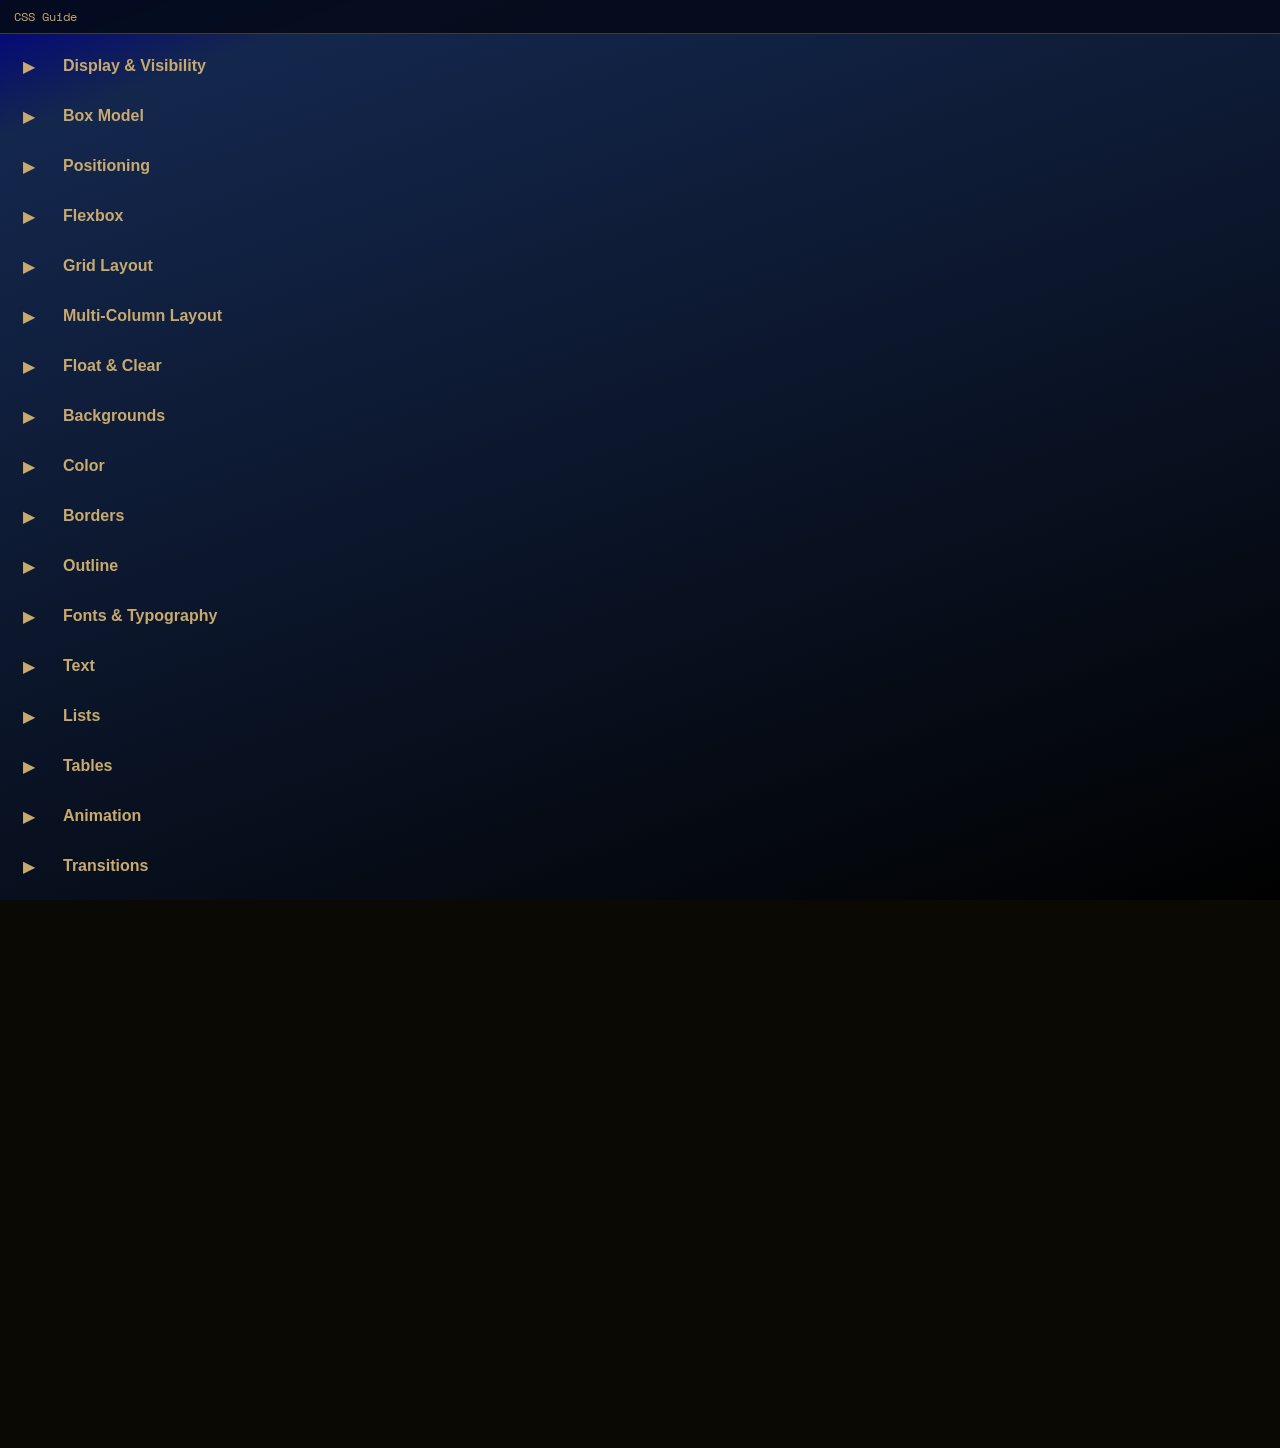
==== css_guide.html @ e81c5979 "Update css_guide.html" ====
<!DOCTYPE html>
<html lang="en">
<head>
  <meta charset="UTF-8" />
  <meta name="viewport" content="width=device-width, initial-scale=1.0" />
  <title>CSS Guide</title>
  <link rel="preconnect" href="https://fonts.googleapis.com" />
  <link rel="preconnect" href="https://fonts.gstatic.com" crossorigin />
  <link href="https://fonts.googleapis.com/css2?family=Azeret+Mono:wght@400;500&family=Lato:wght@400;700&family=Playfair+Display:wght@400;600&family=Space+Mono:wght@400;700&display=swap" rel="stylesheet" />
  <link rel="stylesheet" href="css_guide.css" />
  <link rel="manifest" href="css_guide_manifest.json">
  <style>
    /* ── CSS Guide page-specific styles ───────────────────────── */

    .topic-list {
      list-style: none;
      margin: 0;
      padding: 0;
      width: 100%;
    }

    .topic-group {
      margin: 4px 8px;
     
    }

    .topic-trigger {
      display: flex;
      align-items: center;
      gap: 10px;
      cursor: pointer;
      padding: 8px 5px;
    }

    .topic-trigger h4 {
      margin: 0;
    }

    .topic-property-list {
      padding-left: 50px;
      margin: 0 0;
    }

    .property-item {
      font-family: 'Azeret Mono', monospace;
      font-size: 13px;
      color: #9c9e88;
      padding: 5px 8px;
      cursor: pointer;
    }

    .property-item:active {
      color: #c8a96e;
    }

    .code-block {
      font-family: 'Space Mono', monospace;
      font-size: 12px;
      color: #c8a96e;
      background: rgba(0,0,0,0.4);
      border-left: 2px solid rgba(200,169,110,0.4);
      padding: 10px 22px;
      margin: 8px 0;
      overflow-x: auto;
      white-space: pre-wrap;
      word-break: break-word;
    }

    .syntax-example {
      font-family: 'Space Mono', monospace;
      font-size: 12px;
      color: rgba(200,169,110,0.65);
      text-indent: 0;
      padding: 2px 8px;
    }

    #css-back-btn {
      margin: 8px;
    }
  </style>
</head>
<body>

  <!-- BREADCRUMB -->
  <div id="css-guide-breadcrumb" class="css-guide-breadcrumb">
    <span class="breadcrumb-active">CSS Guide</span>
  </div>

  <!-- BACK BUTTON (visible only in detail view) -->
  <div id="css-back-btn" class="hidden">
    <button class="blue-btn" onclick="show_topic_list()">← Back to Topics</button>
  </div>

  <!-- TOGGLE LIST VIEW -->
  <div id="css-toggle-list" class="content-block"></div>

  <!-- LESSON DETAIL VIEW -->
  <div id="css-lesson-detail" class="content-block hidden"></div>

  <!-- DATA FILES -->
  <script src="css_guide_a_to_z_properties.js"></script>
  <script src="css_guide_topic_map.js"></script>
  <script src="css_guide_engine.js"></script>

</body>
</html>
---- css_guide.css ----
* { margin:0; padding:0; box-sizing:border-box; -webkit-tap-highlight-color:transparent; }
html, body { height:100%; overflow-x:hidden; background:#0a0904; }

body {
  background: linear-gradient(160deg,
    rgba(0,0,148,0.9) 0%,
    rgba(22,46,95,0.80) 10%,
    rgba(0,0,0,0.90) 100%
  );
  font-family: 'Lato', sans-serif;
  color: var(--text);
}

ol {
	margin-left: 20px;
}

div ol{
	padding-left: 10px;

}

h3 {
  
  font-family: 'Google Sans', sans-serif;
  font-weight: 400;
  color:#c8a96e;
  text-align:center;
  margin-bottom: 10px;
}

h4 {
    font-family: 'Google Sans', sans-serif;
    color:#c8a96e;
    margin-bottom: 10px;
	margin-top: 10px;
	text-indent: 10px;
}

h5 {
    font-family: 'Azeret Mono', monospace;
	font-weight: 400;
	font-style: normal;
	color: #9c9e88;
    text-align:left;
    margin: 10px;
	text-indent: 10px;
}

p {
  color: #fefeff;
  text-indent: 10px;
  margin: 5 px;
  padding: 0px;
  font-size: 16px;
}

hr {
  color:#c8a96e;
  margin-bottom: 10px;
}
.border-accent {
  
}

.align-center {
  
}

:root {
  --gold: #c8a96e;
  --dim-orange: rgba(255,160,66,0.5);
  --bright-orange: rgba(255,177,66,0.5);
  --gold-border: rgba(200,169,110,0.55);
  --gold-glow: rgba(255,206,138,0.5);
  --bg: #0e0c06;
  --text: #f0e8d0;
  --text-muted: rgba(240,232,208,0.55);
  --text-dim: rgba(200,169,110,0.65);
  --blue-btn-bg: radial-gradient(circle at center, rgba(173,216,230,0.62) 0%, rgba(0,100,190,0.80) 48%, rgba(5,12,28,0.90) 100%);
  --blue-pill-bg: radial-gradient(circle at center, rgba(0,128,255,1) 0%, rgba(0,128,255,0.5) 50%, rgba(0,0,0,0.3) 100%);
  --blue-border: rgba(80,160,220,0.5);
  --blue-glow: rgba(0,202,255,0.5);
}

/* ================================================================
   DESCRIPTORS - CONDITIONS
   ================================================================ */

.hidden {
  display: none;
}
.chevron {
  margin-right: 8px;
  color: #c8a96e;
  font-style: normal;
}
/* ================================================================
   BUTTONS
   ================================================================ */

.orange-btn {
  display: flex;
  padding: 4px; 
  font-family: 'Playfair Display', serif;
  background: orange;
  border: 2px solid gold;
  text-decoration: none;
  color: white;
  text-align: center;
  margin: 5px 5px;
}

.card .orange-btn {
	margin: 5px auto;
}

.gold-btn{
  display block;
  font: 12px '', serif;
  background: gold;
  border: 2px solid gold;
  border-radius: 5px;
  margin: auto; 
  justify-content: center; 
  padding: 5px; 
  align-items: center;
  text-align: center;
  text-decoration: none;
  color: black;
}

.gold-btn.align-left {
  margin: 2px 20px;
}

.gold-btn-44{
  display block;
  font-family: 'Playfair Display', serif;
  height: 44px; 
  width: 44px; 
  background: gold;
  border: 2px solid gold;
  margin: auto; 
  justify-content: center; 
  padding: 5px; 
  align-items: center;
  text-align: center;
  text-decoration: none;
  color: white;
}

.nav-btn {
  display: flex;
  justify-content: center;
  align-items: center;
  height: 44px;
  width: 150px;
  border: 3px solid var(--gold);
  background: var(--dim-orange);
  color: #e0f4ff;
  font-family: serif;
  font-size: 14px;
  margin: 5px auto
  text-decoration: none;
}


.blue-btn {
  display: flex;
  justify-content: center;
  align-items: center;
  height: 40px;
  width: 100%;
  border-radius: 4px;
  cursor: pointer;
  border: 3px solid var(--gold);
  background: var(--blue-btn-bg);
  color: #e0f4ff;
  font-family: 'Space Mono', monospace;
  font-size: 14px;
  transition: filter 0.2s;
  text-shadow: 0 0 8px rgba(120,200,255,0.4);
  box-shadow: 0 0 18px var(--blue-glow), inset 0 1px 0 rgba(180,230,255,0.12);
  padding: 5px;
  margin: 5px auto;
}
.blue-btn:active { background-color: orange; color: #0a0904; }
.blue-btn:disabled { opacity: 0.3; pointer-events: none; }

.blue-btn-150 {
  display: flex;
  justify-content: center;
  align-items: center;
  height: 44px;
  width: 150px;
  border: 3px solid var(--gold);
  background: var(--blue-btn-bg);
  color: #e0f4ff;
  font-size: 14px;
  margin: 5px auto;
  text-decoration: none;
}



/* ================================================================
   BLOCKS
   ================================================================ */
   
 .block-flex-row-no-border {
	display: flex;
	align-items: center;
	justify-content: space-between;
	border-width: 0px;
	gap: 10px;
	margin: 5px;
}

.flex-column {
	display: flex;
	flex-direction: column;
	
}
   
   .gold-block {
   	  display: flex;
   	  justify-content: center;
   	  align-items: center;
	  border: 2px double gold;
	  color: gold;
	  margin: 0px; 
	  background-color: var(--blue-btn-bg);
	  justify-content: center; 
	  padding: 2px; 
	  
}

   .white-block {
  	  display: flex;
	  border: 2px double white;
	  color: black;
	  margin: 0px; 
	  background-color: white;
	  justify-content: center; 
	  padding: 10px; 
	  align-items: center;
}

   .blue-block {
   	  display: flex;
	  border: 2px double gold;
	  color: var(--gold);
	  margin: 10px; 
	  background: var(--blue-bg);
	  justify-content: center; 
	  padding: 2px; 
	  align-items: center;
	  border-radius: 10px;
	  border: 2px solid gold;
	  color: var(gold-glow);
	  font-family: 'Roman', serif;
	  font-size: 16px; letter-spacing: 0.10em;
	  align-items: center; 
	  padding: 5px;
	  
}


/* ================================================================
   BARS
   ================================================================ */
   .blue-bar {
	  height: 36px;
	  border-radius: 10px;
	  border: 2px solid gold;
	  background: var(--blue-bg);
	  color: var(gold-glow);
	  font-family: 'Playfair Display', serif;
	  font-size: 14px; letter-spacing: 0.14em;
	  display: block; 
	  align-items: center; 
	  justify-content: center;
	  margin: 10px;
	  padding: 5px;
	  
}

/* ================================================================
   FONT STYLES
   ================================================================ */
   .gold-font {
   	  display: inline-block;
	  color: gold;
	  margin: 0px; 
	  font: bold serif 12px;
	  justify-content: center; 
	  padding: 10px; 
	  align-items: center;
}

/* ================================================================
   CARD
   ================================================================ */
.card {
  display: flex;
  justify-content: center;
  align-items: center;
  flex-direction: column;
  box-sizing: border-box;
  border: 2px solid gold;
  border-radius: 16px;
  background: linear-gradient(160deg,
    rgba(0,50,120,0.35) 0%,
    rgba(65,156,185,0.05) 80%,
    rgba(50,50,50,0.30) 100%
  );
  overflow: hidden;
  box-shadow: 0 0 40px rgba(0,0,0,0.6), inset 0 1px 0 rgba(200,169,110,0.12);
  position: relative;
  max-width: 100vw;
  margin: 5px;
  padding: 5px;

}


.overflow-y {
	overflow-y: auto;
	scroll-behavior: smooth;
}


.flex-row {
	
	flex-direction: row;
	justify-content: space-between;
	align-items: center;
}


.card.align-left {
	align-items: flex-start;
}

.card > .align-center {
	align-items: center;
}

.card::before {
  content: '◆';
  position: absolute; top: 12px; right: 14px;
  color: rgba(200,169,110,0.1);
  font-size: 28px; pointer-events: none;
  width: 100%;
  padding: 0px;
}


/* ================================================================
   TIP BOX
   ================================================================ */
.tip-box {
  border-left: 2px solid var(--gold);
  padding: 10px 14px;
  margin: 10px 0;
  font-family: 'Lato', sans-serif;
  font-size: 14px;
  font-style: italic;
  color: rgba(200,169,110,0.7);
  line-height: 1.55;
  background: var(--gold-glow);
  border-radius: 0 6px 6px 0;
  text-indent: 10px;
}

.title-row {
  display: flex;
  align-items: center;
  gap: 8px;
}

/* ================================================================
   PAGE ORNAMENT
   ================================================================ */
.page-ornament {
  font-family: 'Space Mono', monospace;
  font-size: 9px; letter-spacing: 0.2em;
  color: rgba(200,169,110,0.25);
  text-align: center;
  padding: 10px 0 24px;
}
/* Preview Modal */
.preview-overlay {
  display: none;
  position: fixed;
  inset: 0;
  background: rgba(0, 0, 0, 0.78);
  z-index: 9999;
  justify-content: center;
  align-items: center;
}

.preview-overlay.open {
  display: flex;
}

.preview-box {
  position: relative;
  background: #0d1b2a;
  border: 2px solid #c8a96e;
  border-radius: 10px;
  padding: 20px;
  max-width: 92vw;
  max-height: 88vh;
  overflow-y: auto;
  text-align: center;
}

.preview-label {
  color: #c8a96e;
  font-family: 'Playfair Display', serif;
  font-size: 0.85rem;
  letter-spacing: 0.1em;
  text-transform: uppercase;
  margin: 0 0 10px;
}

.preview-box img {
  display: block;
  width: 100%;
  max-width: 640px;
  border-radius: 6px;
  border: 1px solid #c8a96e44;
}

.preview-close {
  position: absolute;
  top: 10px;
  right: 14px;
  background: none;
  border: none;
  color: #c8a96e;
  font-size: 1.4rem;
  cursor: pointer;
  line-height: 1;
}
.tool-tip {
  padding: 15px;
  margin: auto;
  font: 14px black;
  background: var(--dim-orange);
  border-right: 10px solid var(--bright-orange);
}
.text-input {
	height: 44px;
	background: black;
	color: white;
	text-align: center;
	font-size: 14px;
}


/* =======================================
   GROCERY MENU ITEMS
======================================== */

/* =========================
   GROCERY MENU TOGGLE LIST
   ========================= */

#grocery-menu {
  display: flex;
  flex-direction: column;
  align-items: flex-start;
  width: 100%;
  box-sizing: border-box;
  overflow-x: hidden;
}

#grocery-menu #grocery-menu-list {
  margin: 10;
  padding: 0;
}

#grocery-menu .toggle-menu-group {
  list-style: none;
  margin: 30px;
  padding: 0;
}

#grocery-menu .toggle-menu-trigger {
  display: flex;
  align-items: center;
  justify-content: flex-start;
  gap: 30px; /* or whatever value you want */
  cursor: pointer;
  padding: 6px 5px;
}

#grocery-menu .grocery-menu-chevron {
  margin-right: 0px;
}

#grocery-menu .toggle-menu-list {
  margin: 0;
  padding-left: 18px;
}

#grocery-menu .toggle-menu-li {
  list-style: none;
  padding: 4px 10px;
  display: flex;
  justify-content: space-between;
  align-items: center;
}

#grocery-menu .add-btn {
  background: #ff8c00;
  color: #fff;
  border: none;
  padding: 4px 8px;
  margin-left: 10px;
  border-radius: 6px;
  cursor: pointer;
  font-size: 12px;
  display: inline-flex;
  align-items: center;
}

#grocery-menu .add-btn:hover {
  background: #e67600;
  margin-right: 8px;
}


/* ------ GROCERY LIST NOTEPAD MENU ---- */
.notepad-list {
  width: 100%;
}

.card.notepad-list {
  align-items: stretch;
  justify-content: flex-start;
  width: 100%;
}

.notepad-item {
  display: flex;
  align-items: center;
  justify-content: flex-start ;
  gap: 30px;
  font-family: 'Playfair Display', serif;
  font-weight: 400;
  font-size: 18px;
  color: var(--white);
  margin: 0px;
  padding: 5px;
  
}

.notepad-remove {
  margin-left: auto;
  margin-right: 10px;
  padding: 5px;
  background: orange;
}

.notepad-checkbox {
  margin: 10px 10px;
}

/* ------ GROCERY MENU ITEMS ---- */


/* =========================================================
   BACK BUTTON
========================================================= */

.menu-back-btn {
  cursor: pointer;
}


/* =========================================================
   RECIPE ITEMS
========================================================= */

.menu-item {
  
  cursor: pointer;
}


/* =========================================================
   LABELS + ARROWS
========================================================= */

.recipe-label {

}

.recipe-arrow {

}
/* =========================================================
   END COOKBOOK MENU STYLES
========================================================= */

.css-guide-breadcrumb {
  position: sticky;
  top: 0;
  z-index: 50;
  background: rgba(5,12,28,0.95);
  border-bottom: 1px solid rgba(200,169,110,0.3);
  padding: 8px 14px;
  font-family: 'Space Mono', monospace;
  font-size: 12px;
  color: rgba(200,169,110,0.6);
}

.breadcrumb-active {
  color: #c8a96e;
}

.breadcrumb-sep {
  color: rgba(200,169,110,0.4);
}

.content-block {
	padding: 5px;
}
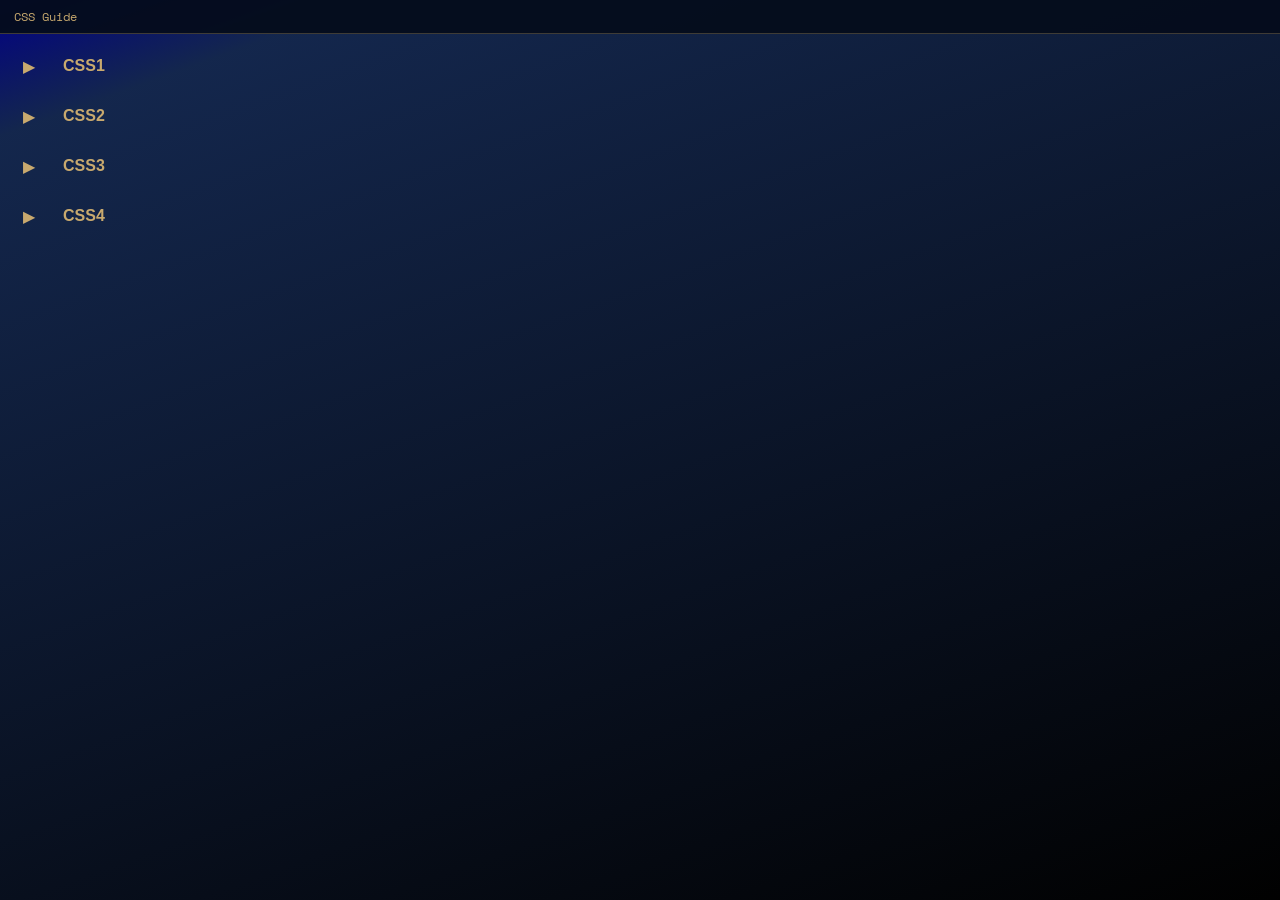
==== commit 2a5dd751: "Add files via upload" ====
--- a/css_guide.html
+++ b/css_guide.html
@@ -9,75 +9,6 @@
   <link href="https://fonts.googleapis.com/css2?family=Azeret+Mono:wght@400;500&family=Lato:wght@400;700&family=Playfair+Display:wght@400;600&family=Space+Mono:wght@400;700&display=swap" rel="stylesheet" />
   <link rel="stylesheet" href="css_guide.css" />
   <link rel="manifest" href="css_guide_manifest.json">
-  <style>
-    /* ── CSS Guide page-specific styles ───────────────────────── */
-
-    .topic-list {
-      list-style: none;
-      margin: 0;
-      padding: 0;
-      width: 100%;
-    }
-
-    .topic-group {
-      margin: 4px 8px;
-     
-    }
-
-    .topic-trigger {
-      display: flex;
-      align-items: center;
-      gap: 10px;
-      cursor: pointer;
-      padding: 8px 5px;
-    }
-
-    .topic-trigger h4 {
-      margin: 0;
-    }
-
-    .topic-property-list {
-      padding-left: 50px;
-      margin: 0 0;
-    }
-
-    .property-item {
-      font-family: 'Azeret Mono', monospace;
-      font-size: 13px;
-      color: #9c9e88;
-      padding: 5px 8px;
-      cursor: pointer;
-    }
-
-    .property-item:active {
-      color: #c8a96e;
-    }
-
-    .code-block {
-      font-family: 'Space Mono', monospace;
-      font-size: 12px;
-      color: #c8a96e;
-      background: rgba(0,0,0,0.4);
-      border-left: 2px solid rgba(200,169,110,0.4);
-      padding: 10px 22px;
-      margin: 8px 0;
-      overflow-x: auto;
-      white-space: pre-wrap;
-      word-break: break-word;
-    }
-
-    .syntax-example {
-      font-family: 'Space Mono', monospace;
-      font-size: 12px;
-      color: rgba(200,169,110,0.65);
-      text-indent: 0;
-      padding: 2px 8px;
-    }
-
-    #css-back-btn {
-      margin: 8px;
-    }
-  </style>
 </head>
 <body>
 
@@ -101,6 +32,11 @@
   <script src="css_guide_a_to_z_properties.js"></script>
   <script src="css_guide_topic_map.js"></script>
   <script src="css_guide_engine.js"></script>
+  <script>
+  if ('serviceWorker' in navigator) {
+    navigator.serviceWorker.register('/CSS-Guide/css_guide_service_worker.js');
+  }
+</script>
 
 </body>
 </html>
--- a/css_guide.css
+++ b/css_guide.css
@@ -630,3 +630,71 @@
 .content-block {
 	padding: 5px;
 }
+    /* ── CSS Guide page-specific styles ───────────────────────── */
+
+    .topic-list {
+      list-style: none;
+      margin: 0;
+      padding: 0;
+      width: 100%;
+    }
+
+    .topic-group {
+      margin: 4px 8px;
+     
+    }
+
+    .topic-trigger {
+      display: flex;
+      align-items: center;
+      gap: 10px;
+      cursor: pointer;
+      padding: 8px 5px;
+    }
+
+    .topic-trigger h4 {
+      margin: 0;
+    }
+
+    .topic-property-list {
+      list-style: none;
+      padding-left: 50px;
+      margin: 0 0;
+    }
+
+    .property-item {
+      font-family: 'Azeret Mono', monospace;
+      font-size: 13px;
+      color: #9c9e88;
+      padding: 5px 8px;
+      cursor: pointer;
+    }
+
+    .property-item:active {
+      color: #c8a96e;
+    }
+
+    .code-block {
+      font-family: 'Space Mono', monospace;
+      font-size: 12px;
+      color: #c8a96e;
+      background: rgba(0,0,0,0.4);
+      border-left: 2px solid rgba(200,169,110,0.4);
+      padding: 10px 22px;
+      margin: 8px 0;
+      overflow-x: auto;
+      white-space: pre-wrap;
+      word-break: break-word;
+    }
+
+    .syntax-example {
+      font-family: 'Space Mono', monospace;
+      font-size: 12px;
+      color: rgba(200,169,110,0.65);
+      text-indent: 0;
+      padding: 2px 8px;
+    }
+
+    #css-back-btn {
+      margin: 8px;
+    }
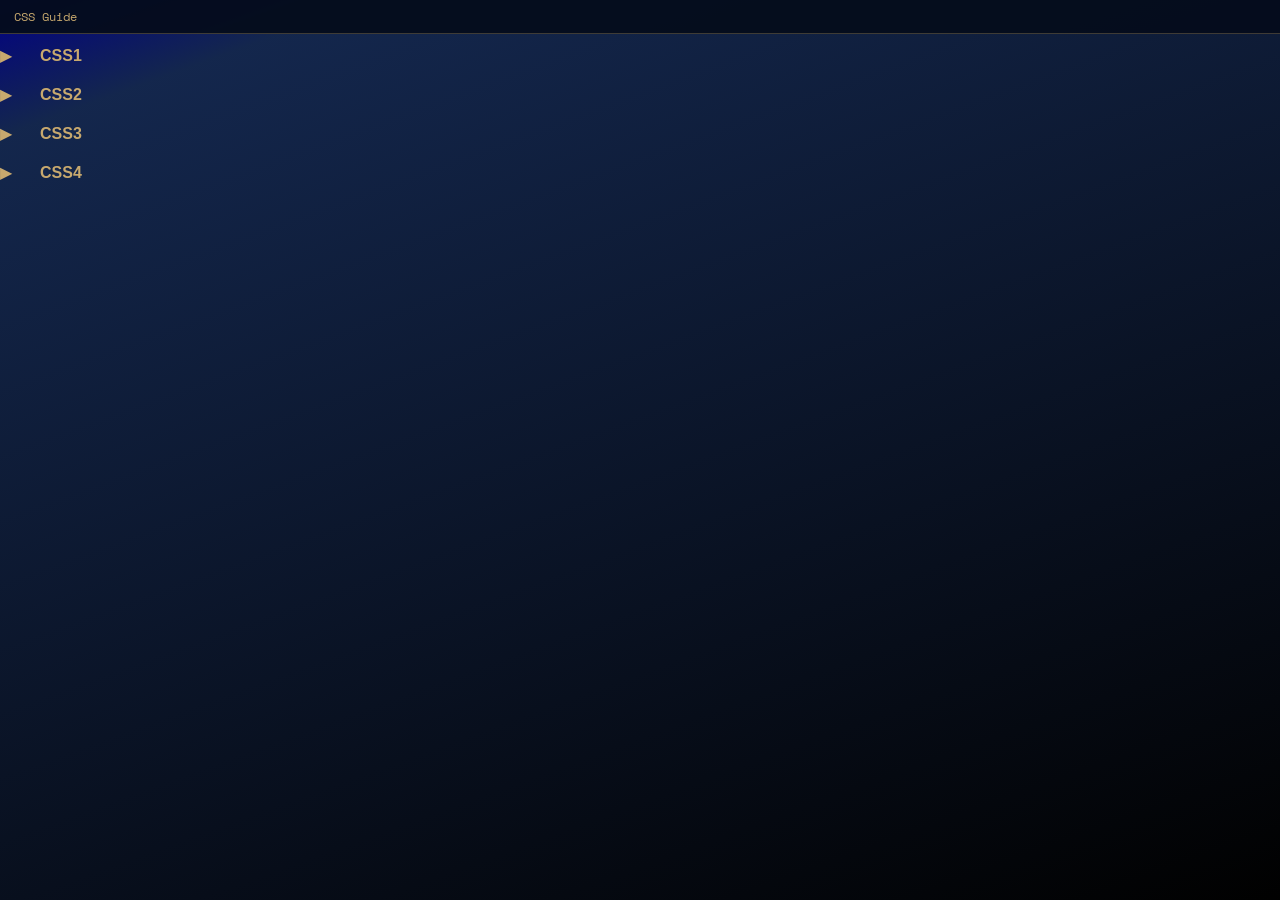
==== commit 4af21f41: "Add files via upload" ====
--- a/css_guide.html
+++ b/css_guide.html
@@ -27,10 +27,15 @@
 
   <!-- LESSON DETAIL VIEW -->
   <div id="css-lesson-detail" class="content-block hidden"></div>
+  
 
   <!-- DATA FILES -->
+  <script src="tier_1_css_levels.js"></script>
+  <script src="tier_2_lesson_topics.js"></script>
   <script src="css_guide_a_to_z_properties.js"></script>
+  <script src="css_guide_additional_values.js"></script>
   <script src="css_guide_topic_map.js"></script>
+  <script src="css_guide_default_values.js"></script>
   <script src="css_guide_engine.js"></script>
   <script>
   if ('serviceWorker' in navigator) {
--- a/css_guide.css
+++ b/css_guide.css
@@ -1,72 +1,11 @@
+/* ================================================================
+   RESET
+   ================================================================ */
 * { margin:0; padding:0; box-sizing:border-box; -webkit-tap-highlight-color:transparent; }
-html, body { height:100%; overflow-x:hidden; background:#0a0904; }
-
-body {
-  background: linear-gradient(160deg,
-    rgba(0,0,148,0.9) 0%,
-    rgba(22,46,95,0.80) 10%,
-    rgba(0,0,0,0.90) 100%
-  );
-  font-family: 'Lato', sans-serif;
-  color: var(--text);
-}
-
-ol {
-	margin-left: 20px;
-}
-
-div ol{
-	padding-left: 10px;
-
-}
-
-h3 {
-  
-  font-family: 'Google Sans', sans-serif;
-  font-weight: 400;
-  color:#c8a96e;
-  text-align:center;
-  margin-bottom: 10px;
-}
-
-h4 {
-    font-family: 'Google Sans', sans-serif;
-    color:#c8a96e;
-    margin-bottom: 10px;
-	margin-top: 10px;
-	text-indent: 10px;
-}
-
-h5 {
-    font-family: 'Azeret Mono', monospace;
-	font-weight: 400;
-	font-style: normal;
-	color: #9c9e88;
-    text-align:left;
-    margin: 10px;
-	text-indent: 10px;
-}
-
-p {
-  color: #fefeff;
-  text-indent: 10px;
-  margin: 5 px;
-  padding: 0px;
-  font-size: 16px;
-}
-
-hr {
-  color:#c8a96e;
-  margin-bottom: 10px;
-}
-.border-accent {
-  
-}
-
-.align-center {
-  
-}
-
+
+/* ================================================================
+   ROOT VARIABLES
+   ================================================================ */
 :root {
   --gold: #c8a96e;
   --dim-orange: rgba(255,160,66,0.5);
@@ -84,219 +23,91 @@
 }
 
 /* ================================================================
-   DESCRIPTORS - CONDITIONS
-   ================================================================ */
-
+   ELEMENT SELECTORS
+   ================================================================ */
+html, body {
+  height:100%;
+  overflow-x:hidden;
+  background:#0a0904;
+}
+
+body {
+  background: linear-gradient(160deg,
+    rgba(0,0,148,0.9) 0%,
+    rgba(22,46,95,0.80) 10%,
+    rgba(0,0,0,0.90) 100%
+  );
+}
+
+h3 {
+  font-family: 'Google Sans', sans-serif;
+  font-weight: 400;
+  color: #c8a96e;
+  margin: 10px 0px 30px 70px;
+}
+
+h4 {
+  font-family: 'Google Sans', sans-serif;
+  color: #c8a96e;
+  margin-bottom: 10px;
+  margin-top: 10px;
+  text-indent: 10px;
+}
+
+h5 {
+  font-family: 'Azeret Mono', monospace;
+  font-weight: 400;
+  font-style: normal;
+  color: #9c9e88;
+  text-align: left;
+  margin: 10px;
+  text-indent: 10px;
+}
+
+p {
+  color: #fefeff;
+  text-indent: 10px;
+  margin: 5px;
+  padding: 20px;
+  font-size: 16px;
+}
+
+hr {
+  color: #c8a96e;
+  margin-bottom: 10px;
+}
+
+/* ================================================================
+   UTILITY
+   ================================================================ */
 .hidden {
   display: none;
 }
-.chevron {
-  margin-right: 8px;
-  color: #c8a96e;
-  font-style: normal;
-}
-/* ================================================================
-   BUTTONS
-   ================================================================ */
-
-.orange-btn {
-  display: flex;
-  padding: 4px; 
-  font-family: 'Playfair Display', serif;
-  background: orange;
-  border: 2px solid gold;
-  text-decoration: none;
-  color: white;
-  text-align: center;
-  margin: 5px 5px;
-}
-
-.card .orange-btn {
-	margin: 5px auto;
-}
-
-.gold-btn{
-  display block;
-  font: 12px '', serif;
-  background: gold;
-  border: 2px solid gold;
-  border-radius: 5px;
-  margin: auto; 
-  justify-content: center; 
-  padding: 5px; 
-  align-items: center;
-  text-align: center;
-  text-decoration: none;
-  color: black;
-}
-
-.gold-btn.align-left {
-  margin: 2px 20px;
-}
-
-.gold-btn-44{
-  display block;
-  font-family: 'Playfair Display', serif;
-  height: 44px; 
-  width: 44px; 
-  background: gold;
-  border: 2px solid gold;
-  margin: auto; 
-  justify-content: center; 
-  padding: 5px; 
-  align-items: center;
-  text-align: center;
-  text-decoration: none;
-  color: white;
-}
-
-.nav-btn {
-  display: flex;
-  justify-content: center;
-  align-items: center;
-  height: 44px;
-  width: 150px;
-  border: 3px solid var(--gold);
-  background: var(--dim-orange);
-  color: #e0f4ff;
-  font-family: serif;
-  font-size: 14px;
-  margin: 5px auto
-  text-decoration: none;
-}
-
-
-.blue-btn {
-  display: flex;
-  justify-content: center;
-  align-items: center;
-  height: 40px;
-  width: 100%;
-  border-radius: 4px;
-  cursor: pointer;
-  border: 3px solid var(--gold);
-  background: var(--blue-btn-bg);
-  color: #e0f4ff;
-  font-family: 'Space Mono', monospace;
-  font-size: 14px;
-  transition: filter 0.2s;
-  text-shadow: 0 0 8px rgba(120,200,255,0.4);
-  box-shadow: 0 0 18px var(--blue-glow), inset 0 1px 0 rgba(180,230,255,0.12);
-  padding: 5px;
-  margin: 5px auto;
-}
-.blue-btn:active { background-color: orange; color: #0a0904; }
-.blue-btn:disabled { opacity: 0.3; pointer-events: none; }
-
-.blue-btn-150 {
-  display: flex;
-  justify-content: center;
-  align-items: center;
-  height: 44px;
-  width: 150px;
-  border: 3px solid var(--gold);
-  background: var(--blue-btn-bg);
-  color: #e0f4ff;
-  font-size: 14px;
-  margin: 5px auto;
-  text-decoration: none;
-}
-
-
-
-/* ================================================================
-   BLOCKS
-   ================================================================ */
-   
- .block-flex-row-no-border {
-	display: flex;
-	align-items: center;
-	justify-content: space-between;
-	border-width: 0px;
-	gap: 10px;
-	margin: 5px;
+
+.align-center {
+  align-items: center;
+}
+
+.title-row {
+  display: flex;
+  align-items: center;
+  gap: 8px;
+}
+
+.flex-row {
+  flex-direction: row;
+  justify-content: space-between;
+  align-items: center;
 }
 
 .flex-column {
-	display: flex;
-	flex-direction: column;
-	
-}
-   
-   .gold-block {
-   	  display: flex;
-   	  justify-content: center;
-   	  align-items: center;
-	  border: 2px double gold;
-	  color: gold;
-	  margin: 0px; 
-	  background-color: var(--blue-btn-bg);
-	  justify-content: center; 
-	  padding: 2px; 
-	  
-}
-
-   .white-block {
-  	  display: flex;
-	  border: 2px double white;
-	  color: black;
-	  margin: 0px; 
-	  background-color: white;
-	  justify-content: center; 
-	  padding: 10px; 
-	  align-items: center;
-}
-
-   .blue-block {
-   	  display: flex;
-	  border: 2px double gold;
-	  color: var(--gold);
-	  margin: 10px; 
-	  background: var(--blue-bg);
-	  justify-content: center; 
-	  padding: 2px; 
-	  align-items: center;
-	  border-radius: 10px;
-	  border: 2px solid gold;
-	  color: var(gold-glow);
-	  font-family: 'Roman', serif;
-	  font-size: 16px; letter-spacing: 0.10em;
-	  align-items: center; 
-	  padding: 5px;
-	  
-}
-
-
-/* ================================================================
-   BARS
-   ================================================================ */
-   .blue-bar {
-	  height: 36px;
-	  border-radius: 10px;
-	  border: 2px solid gold;
-	  background: var(--blue-bg);
-	  color: var(gold-glow);
-	  font-family: 'Playfair Display', serif;
-	  font-size: 14px; letter-spacing: 0.14em;
-	  display: block; 
-	  align-items: center; 
-	  justify-content: center;
-	  margin: 10px;
-	  padding: 5px;
-	  
-}
-
-/* ================================================================
-   FONT STYLES
-   ================================================================ */
-   .gold-font {
-   	  display: inline-block;
-	  color: gold;
-	  margin: 0px; 
-	  font: bold serif 12px;
-	  justify-content: center; 
-	  padding: 10px; 
-	  align-items: center;
+  display: flex;
+  flex-direction: column;
+}
+
+.overflow-y {
+  overflow-y: auto;
+  scroll-behavior: smooth;
 }
 
 /* ================================================================
@@ -305,7 +116,7 @@
 .card {
   display: flex;
   justify-content: center;
-  align-items: center;
+  align-items: flex-start;
   flex-direction: column;
   box-sizing: border-box;
   border: 2px solid gold;
@@ -321,30 +132,18 @@
   max-width: 100vw;
   margin: 5px;
   padding: 5px;
-
-}
-
-
-.overflow-y {
-	overflow-y: auto;
-	scroll-behavior: smooth;
-}
-
-
-.flex-row {
-	
-	flex-direction: row;
-	justify-content: space-between;
-	align-items: center;
-}
-
+}
+
+.card .orange-btn {
+  margin: 5px auto;
+}
 
 .card.align-left {
-	align-items: flex-start;
+  align-items: flex-start;
 }
 
 .card > .align-center {
-	align-items: center;
+  align-items: center;
 }
 
 .card::before {
@@ -356,6 +155,175 @@
   padding: 0px;
 }
 
+/* ================================================================
+   BUTTONS
+   ================================================================ */
+.orange-btn {
+  display: flex;
+  padding: 4px;
+  font-family: 'Playfair Display', serif;
+  background: orange;
+  border: 2px solid gold;
+  text-decoration: none;
+  color: white;
+  text-align: center;
+  margin: 5px 5px;
+}
+
+.gold-btn {
+  display: block;
+  font: 12px '', serif;
+  background: gold;
+  border: 2px solid gold;
+  border-radius: 5px;
+  margin: auto;
+  justify-content: center;
+  padding: 5px;
+  align-items: center;
+  text-align: center;
+  text-decoration: none;
+  color: black;
+}
+
+.gold-btn.align-left {
+  margin: 2px 20px;
+}
+
+.gold-btn-44 {
+  display: block;
+  font-family: 'Playfair Display', serif;
+  height: 44px;
+  width: 44px;
+  background: gold;
+  border: 2px solid gold;
+  margin: auto;
+  justify-content: center;
+  padding: 5px;
+  align-items: center;
+  text-align: center;
+  text-decoration: none;
+  color: white;
+}
+
+.nav-btn {
+  display: flex;
+  justify-content: center;
+  align-items: center;
+  height: 44px;
+  width: 150px;
+  border: 3px solid var(--gold);
+  background: var(--dim-orange);
+  color: #e0f4ff;
+  font-family: serif;
+  font-size: 14px;
+  margin: 5px auto;
+  text-decoration: none;
+}
+
+.blue-btn {
+  display: flex;
+  justify-content: center;
+  align-items: center;
+  height: 40px;
+  width: 100%;
+  border-radius: 4px;
+  cursor: pointer;
+  border: 3px solid var(--gold);
+  background: var(--blue-btn-bg);
+  color: #e0f4ff;
+  font-family: 'Space Mono', monospace;
+  font-size: 14px;
+  transition: filter 0.2s;
+  text-shadow: 0 0 8px rgba(120,200,255,0.4);
+  box-shadow: 0 0 18px var(--blue-glow), inset 0 1px 0 rgba(180,230,255,0.12);
+  padding: 5px;
+  margin: 5px auto;
+}
+
+.blue-btn:active { background-color: orange; color: #0a0904; }
+.blue-btn:disabled { opacity: 0.3; pointer-events: none; }
+
+.blue-btn-150 {
+  display: flex;
+  justify-content: center;
+  align-items: center;
+  height: 44px;
+  width: 150px;
+  border: 3px solid var(--gold);
+  background: var(--blue-btn-bg);
+  color: #e0f4ff;
+  font-size: 14px;
+  margin: 5px auto;
+  text-decoration: none;
+}
+
+/* ================================================================
+   BLOCKS
+   ================================================================ */
+.block-flex-row-no-border {
+  display: flex;
+  align-items: center;
+  justify-content: space-between;
+  border-width: 0px;
+  gap: 10px;
+  margin: 5px;
+}
+
+.gold-block {
+  display: flex;
+  justify-content: center;
+  align-items: center;
+  border: 2px double gold;
+  color: gold;
+  margin: 0px;
+  background-color: var(--blue-btn-bg);
+  padding: 2px;
+}
+
+.white-block {
+  display: flex;
+  border: 2px double white;
+  color: black;
+  margin: 0px;
+  background-color: white;
+  justify-content: center;
+  padding: 10px;
+  align-items: center;
+}
+
+.blue-block {
+  display: flex;
+  border: 2px solid gold;
+  color: var(--gold);
+  margin: 10px;
+  background: var(--blue-btn-bg);
+  justify-content: center;
+  padding: 5px;
+  align-items: center;
+  border-radius: 10px;
+  font-family: 'Roman', serif;
+  font-size: 16px;
+  letter-spacing: 0.10em;
+}
+
+/* ================================================================
+   BARS
+   ================================================================ */
+.blue-bar {
+  height: 36px;
+  border-radius: 10px;
+  border: 2px solid gold;
+  background: var(--blue-pill-bg);
+  color: var(--gold);
+  font-family: 'Playfair Display', serif;
+  font-size: 14px;
+  letter-spacing: 0.14em;
+  display: block;
+  align-items: center;
+  justify-content: center;
+  margin: 10px;
+  padding: 5px;
+}
 
 /* ================================================================
    TIP BOX
@@ -374,77 +342,6 @@
   text-indent: 10px;
 }
 
-.title-row {
-  display: flex;
-  align-items: center;
-  gap: 8px;
-}
-
-/* ================================================================
-   PAGE ORNAMENT
-   ================================================================ */
-.page-ornament {
-  font-family: 'Space Mono', monospace;
-  font-size: 9px; letter-spacing: 0.2em;
-  color: rgba(200,169,110,0.25);
-  text-align: center;
-  padding: 10px 0 24px;
-}
-/* Preview Modal */
-.preview-overlay {
-  display: none;
-  position: fixed;
-  inset: 0;
-  background: rgba(0, 0, 0, 0.78);
-  z-index: 9999;
-  justify-content: center;
-  align-items: center;
-}
-
-.preview-overlay.open {
-  display: flex;
-}
-
-.preview-box {
-  position: relative;
-  background: #0d1b2a;
-  border: 2px solid #c8a96e;
-  border-radius: 10px;
-  padding: 20px;
-  max-width: 92vw;
-  max-height: 88vh;
-  overflow-y: auto;
-  text-align: center;
-}
-
-.preview-label {
-  color: #c8a96e;
-  font-family: 'Playfair Display', serif;
-  font-size: 0.85rem;
-  letter-spacing: 0.1em;
-  text-transform: uppercase;
-  margin: 0 0 10px;
-}
-
-.preview-box img {
-  display: block;
-  width: 100%;
-  max-width: 640px;
-  border-radius: 6px;
-  border: 1px solid #c8a96e44;
-}
-
-.preview-close {
-  position: absolute;
-  top: 10px;
-  right: 14px;
-  background: none;
-  border: none;
-  color: #c8a96e;
-  font-size: 1.4rem;
-  cursor: pointer;
-  line-height: 1;
-}
 .tool-tip {
   padding: 15px;
   margin: auto;
@@ -452,161 +349,24 @@
   background: var(--dim-orange);
   border-right: 10px solid var(--bright-orange);
 }
-.text-input {
-	height: 44px;
-	background: black;
-	color: white;
-	text-align: center;
-	font-size: 14px;
-}
-
-
-/* =======================================
-   GROCERY MENU ITEMS
-======================================== */
-
-/* =========================
-   GROCERY MENU TOGGLE LIST
-   ========================= */
-
-#grocery-menu {
-  display: flex;
-  flex-direction: column;
-  align-items: flex-start;
-  width: 100%;
-  box-sizing: border-box;
-  overflow-x: hidden;
-}
-
-#grocery-menu #grocery-menu-list {
-  margin: 10;
-  padding: 0;
-}
-
-#grocery-menu .toggle-menu-group {
-  list-style: none;
-  margin: 30px;
-  padding: 0;
-}
-
-#grocery-menu .toggle-menu-trigger {
-  display: flex;
-  align-items: center;
-  justify-content: flex-start;
-  gap: 30px; /* or whatever value you want */
-  cursor: pointer;
-  padding: 6px 5px;
-}
-
-#grocery-menu .grocery-menu-chevron {
-  margin-right: 0px;
-}
-
-#grocery-menu .toggle-menu-list {
-  margin: 0;
-  padding-left: 18px;
-}
-
-#grocery-menu .toggle-menu-li {
-  list-style: none;
-  padding: 4px 10px;
-  display: flex;
-  justify-content: space-between;
-  align-items: center;
-}
-
-#grocery-menu .add-btn {
-  background: #ff8c00;
-  color: #fff;
-  border: none;
-  padding: 4px 8px;
-  margin-left: 10px;
-  border-radius: 6px;
-  cursor: pointer;
-  font-size: 12px;
-  display: inline-flex;
-  align-items: center;
-}
-
-#grocery-menu .add-btn:hover {
-  background: #e67600;
-  margin-right: 8px;
-}
-
-
-/* ------ GROCERY LIST NOTEPAD MENU ---- */
-.notepad-list {
-  width: 100%;
-}
-
-.card.notepad-list {
-  align-items: stretch;
-  justify-content: flex-start;
-  width: 100%;
-}
-
-.notepad-item {
-  display: flex;
-  align-items: center;
-  justify-content: flex-start ;
-  gap: 30px;
-  font-family: 'Playfair Display', serif;
-  font-weight: 400;
-  font-size: 18px;
-  color: var(--white);
-  margin: 0px;
-  padding: 5px;
-  
-}
-
-.notepad-remove {
-  margin-left: auto;
-  margin-right: 10px;
-  padding: 5px;
-  background: orange;
-}
-
-.notepad-checkbox {
-  margin: 10px 10px;
-}
-
-/* ------ GROCERY MENU ITEMS ---- */
-
-
-/* =========================================================
-   BACK BUTTON
-========================================================= */
-
-.menu-back-btn {
-  cursor: pointer;
-}
-
-
-/* =========================================================
-   RECIPE ITEMS
-========================================================= */
-
-.menu-item {
-  
-  cursor: pointer;
-}
-
-
-/* =========================================================
-   LABELS + ARROWS
-========================================================= */
-
-.recipe-label {
-
-}
-
-.recipe-arrow {
-
-}
-/* =========================================================
-   END COOKBOOK MENU STYLES
-========================================================= */
-
+
+
+/* ================================================================
+   PAGE ORNAMENT
+   ================================================================ */
+.page-ornament {
+  font-family: 'Space Mono', monospace;
+  font-size: 9px;
+  letter-spacing: 0.2em;
+  color: rgba(200,169,110,0.25);
+  text-align: center;
+  padding: 10px 0 24px;
+}
+
+
+/* ================================================================
+   CSS GUIDE — BREADCRUMB / NAVIGATION
+   ================================================================ */
 .css-guide-breadcrumb {
   position: sticky;
   top: 0;
@@ -627,74 +387,140 @@
   color: rgba(200,169,110,0.4);
 }
 
+#css-back-btn {
+  margin: 8px;
+}
+
+/* ================================================================
+   CSS GUIDE — TIER 1 : VERSION LIST
+   ================================================================ */
+.topic-list {
+  list-style: none;
+  margin: 20;
+  padding: 0;
+  width: 100%;
+}
+
+.version-group {
+  margin: 4px 0px;
+}
+
 .content-block {
-	padding: 5px;
-}
-    /* ── CSS Guide page-specific styles ───────────────────────── */
-
-    .topic-list {
-      list-style: none;
-      margin: 0;
-      padding: 0;
-      width: 100%;
-    }
-
-    .topic-group {
-      margin: 4px 8px;
-     
-    }
-
-    .topic-trigger {
-      display: flex;
-      align-items: center;
-      gap: 10px;
-      cursor: pointer;
-      padding: 8px 5px;
-    }
-
-    .topic-trigger h4 {
-      margin: 0;
-    }
-
-    .topic-property-list {
-      list-style: none;
-      padding-left: 50px;
-      margin: 0 0;
-    }
-
-    .property-item {
-      font-family: 'Azeret Mono', monospace;
-      font-size: 13px;
-      color: #9c9e88;
-      padding: 5px 8px;
-      cursor: pointer;
-    }
-
-    .property-item:active {
-      color: #c8a96e;
-    }
-
-    .code-block {
-      font-family: 'Space Mono', monospace;
-      font-size: 12px;
-      color: #c8a96e;
-      background: rgba(0,0,0,0.4);
-      border-left: 2px solid rgba(200,169,110,0.4);
-      padding: 10px 22px;
-      margin: 8px 0;
-      overflow-x: auto;
-      white-space: pre-wrap;
-      word-break: break-word;
-    }
-
-    .syntax-example {
-      font-family: 'Space Mono', monospace;
-      font-size: 12px;
-      color: rgba(200,169,110,0.65);
-      text-indent: 0;
-      padding: 2px 8px;
-    }
-
-    #css-back-btn {
-      margin: 8px;
-    }+  padding: 0px;
+}
+
+.topic-trigger {
+  display: flex;
+  align-items: center;
+  gap: 10px;
+  cursor: pointer;
+  padding: 8px 0px;
+}
+
+.topic-trigger h4 {
+  margin: 0;
+}
+
+.chevron {
+  margin-right: 8px;
+  color: #c8a96e;
+  font-style: normal;
+}
+
+.topic-group-list {
+  list-style: none;
+  padding-left: 5px;
+  margin: 0px;
+}
+
+.topic-group-list li {
+  font-family: 'Space Mono', monospace;
+  font-size: 14px;
+  font-weight: 600;
+  padding: 10px 0;
+  border-bottom: 1px solid var(--gold);
+  color: #c2c2c2;
+}
+
+/* ================================================================
+   CSS GUIDE — TIER 2 : TOPIC GROUP LIST
+   ================================================================ */
+.topic-group {
+  margin: 0px;
+}
+
+.topic-property-list {
+  list-style: circle;
+  padding-left: 0px;
+  margin: 0px;
+}
+
+.topic-property-list li {
+  font-family: 'Space Mono', monospace;
+  font-size: 14px;
+  padding: 10px 10px;
+  border-bottom: 1px solid var(--gold);
+  color: #c2c2c2;
+}
+
+
+/* ================================================================
+   CSS GUIDE — TIER 3 : PROPERTY & VALUES
+   ================================================================ */
+#css-lesson-detail {
+  align-items: flex-start;
+}
+
+#css-lesson-detail h3 {
+  text-transform: capitalize;
+}
+
+#css-lesson-detail h5 {
+  color: #4caf50;
+  text-transform: capitalize;
+}
+
+.expand-list {
+  margin-left: 60px;
+  list-style-position: outside;
+}
+
+.expand-list li {
+  display: list-item;
+  padding-left: 10px;
+}
+
+.expand-title {
+  cursor: pointer;
+  font-family: 'Playfair Display', serif;
+  font-size: 16px;
+  font-weight: 600;
+  padding: 10px 0;
+  border-bottom: 1px solid var(--gold);
+  color: var(--gold);
+}
+
+.expand-title.expanded {
+  color: white;
+}
+
+.code-block {
+  font-family: 'Space Mono', monospace;
+  font-size: 12px;
+  color: #c8a96e;
+  background: rgba(0,0,0,0.4);
+  border-left: 2px solid rgba(200,169,110,0.4);
+  padding: 10px 22px;
+  margin: 8px 0;
+  overflow-x: auto;
+  white-space: pre-wrap;
+  word-break: break-word;
+}
+
+.syntax-example {
+  font-family: 'Space Mono', monospace;
+  font-size: 12px;
+  color: rgba(200,169,110,0.65);
+  text-indent: 0;
+  padding: 2px 8px;
+}
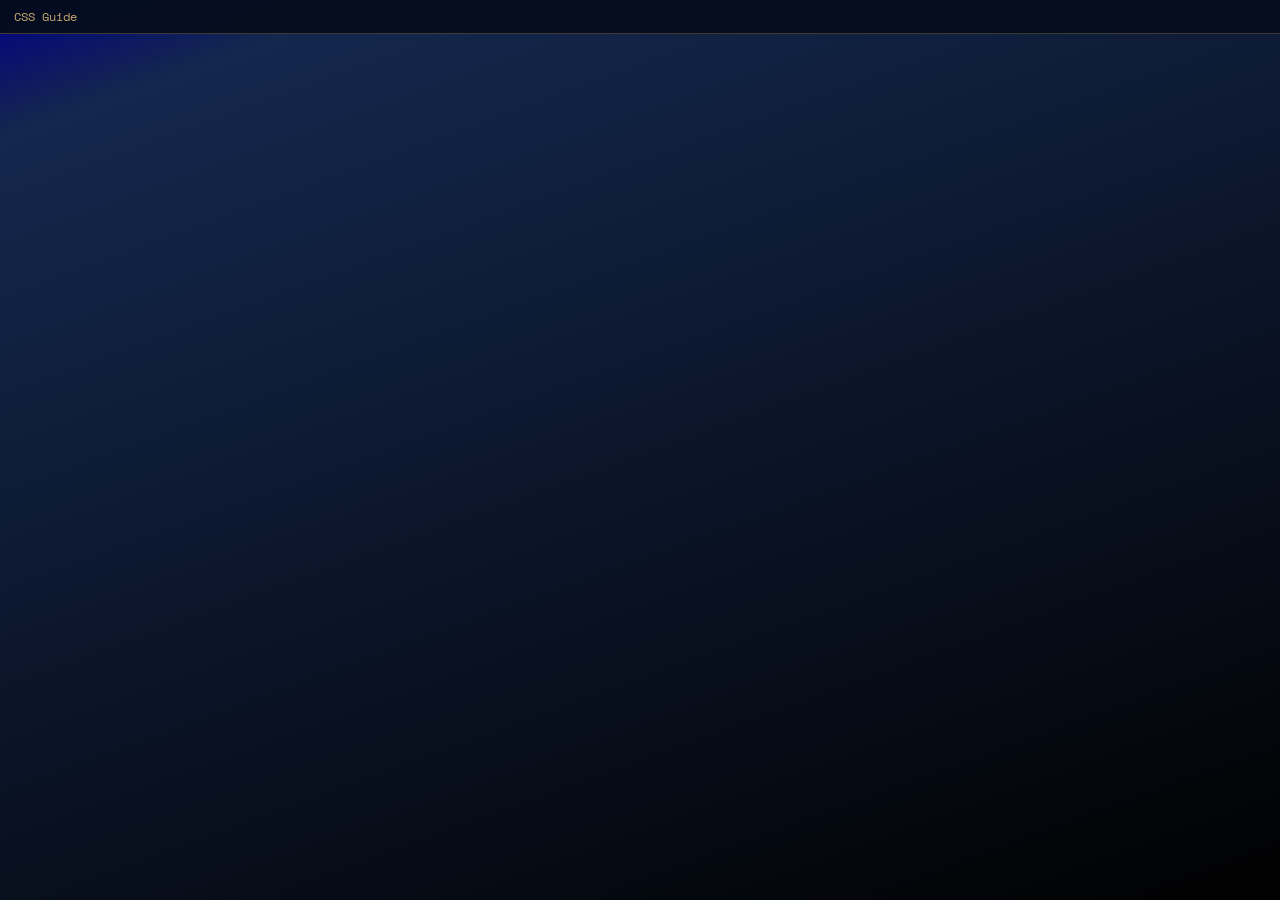
==== commit a9b2395e: "Add files via upload" ====
--- a/css_guide.html
+++ b/css_guide.html
@@ -19,7 +19,7 @@
 
   <!-- BACK BUTTON (visible only in detail view) -->
   <div id="css-back-btn" class="hidden">
-    <button class="blue-btn" onclick="show_topic_list()">← Back to Topics</button>
+    <button class="blue-btn" onclick="show_topic_list()"></button>
   </div>
 
   <!-- TOGGLE LIST VIEW -->
@@ -30,12 +30,13 @@
   
 
   <!-- DATA FILES -->
-  <script src="tier_1_css_levels.js"></script>
-  <script src="tier_2_lesson_topics.js"></script>
-  <script src="css_guide_a_to_z_properties.js"></script>
-  <script src="css_guide_additional_values.js"></script>
-  <script src="css_guide_topic_map.js"></script>
-  <script src="css_guide_default_values.js"></script>
+  
+  <script src="css_1_lessons.js"></script>
+  <script src="css_2_lessons.js"></script>
+  <script src="css_3_lessons.js"></script>
+  <script src="css_4_lessons.js"></script>
+  <script src="at_rules.js"></script>
+
   <script src="css_guide_engine.js"></script>
   <script>
   if ('serviceWorker' in navigator) {
@@ -43,5 +44,6 @@
   }
 </script>
 
+
 </body>
 </html>
--- a/css_guide.css
+++ b/css_guide.css
@@ -2,8 +2,7 @@
    RESET
    ================================================================ */
 * { margin:0; padding:0; box-sizing:border-box; -webkit-tap-highlight-color:transparent; }
-
-/* ================================================================
+=======================================================
    ROOT VARIABLES
    ================================================================ */
 :root {
@@ -43,7 +42,11 @@
   font-family: 'Google Sans', sans-serif;
   font-weight: 400;
   color: #c8a96e;
-  margin: 10px 0px 30px 70px;
+  margin: 10px 0px 10px 0px;
+}
+
+.card h3 {
+
 }
 
 h4 {
@@ -75,6 +78,10 @@
 hr {
   color: #c8a96e;
   margin-bottom: 10px;
+}
+
+ol {
+	color: var(--gold);
 }
 
 /* ================================================================
@@ -131,7 +138,7 @@
   position: relative;
   max-width: 100vw;
   margin: 5px;
-  padding: 5px;
+  padding: 15px;
 }
 
 .card .orange-btn {
@@ -472,17 +479,14 @@
 }
 
 #css-lesson-detail h3 {
-  text-transform: capitalize;
 }
 
 #css-lesson-detail h5 {
   color: #4caf50;
-  text-transform: capitalize;
 }
 
 .expand-list {
   margin-left: 60px;
-  list-style-position: outside;
 }
 
 .expand-list li {
